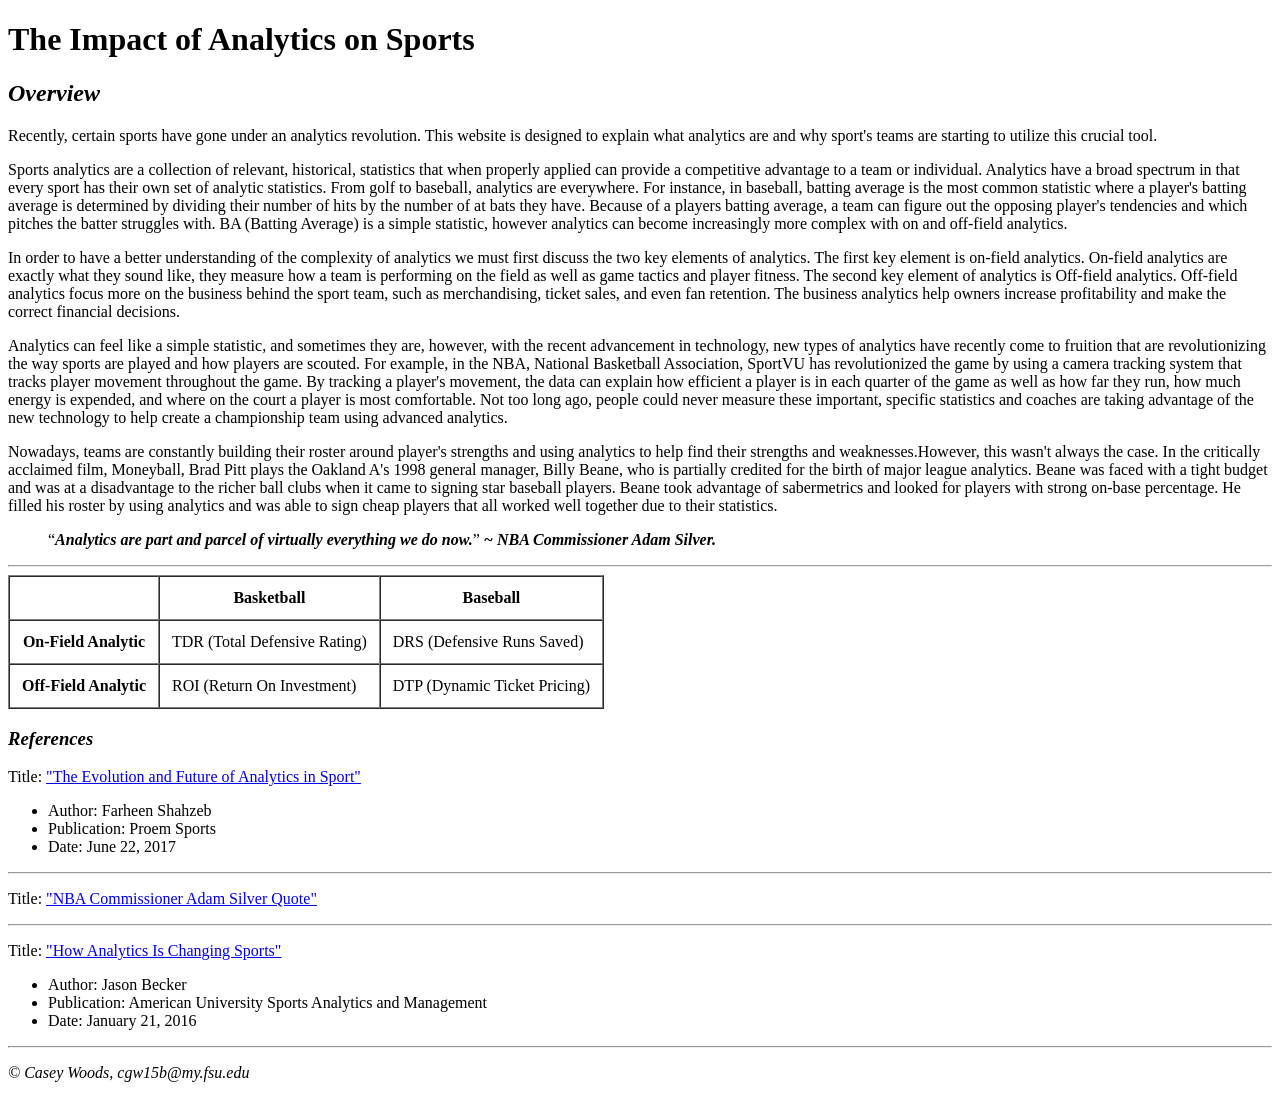
==== lesson4_assignment/index.html @ d6077660 "first commit for lesson 4" ====
<!DOCTYPE html>
<html>
    <head>
        <meta charset="UTF-8">
        <title> The Impact of Analytics on Sports </title>
        <!-- This original content created by Casey Woods FEB 10, 2019 -->
        <meta name="description" content="Sports Analytics">
        <meta name="keywords" content="Analytics, Sports, Basketball, Football, Baseball, Statistics">
        <meta name="author" content="Casey Woods">
    </head>
    <body>
        <h1> The Impact of Analytics on Sports </h1>
        <h2><em>Overview</em></h2>
        
        <p> Recently, certain sports have gone under an analytics revolution. This website is designed to explain what analytics are and why sport's teams are starting to utilize this crucial tool. </p>

        <p>Sports analytics are a collection of relevant, historical, statistics that when properly applied can provide a competitive advantage to a team or individual. Analytics have a broad spectrum in that every sport has their own set of analytic statistics. From golf to baseball, analytics are everywhere. For instance, in baseball, batting average is the most common statistic where a player's batting average is determined by dividing their number of hits by the number of at bats they have. Because of a players batting average, a team can figure out the opposing player's tendencies and which pitches the batter struggles with. BA (Batting Average) is a simple statistic, however analytics can become increasingly more complex with on and off-field analytics. </p>

        <p>In order to have a better understanding of the complexity of analytics we must first discuss the two key elements of analytics. The first key element is on-field analytics. On-field analytics are exactly what they sound like, they measure how a team is performing on the field as well as game tactics and player fitness. The second key element of analytics is Off-field analytics. Off-field analytics focus more on the business behind the sport team, such as merchandising, ticket sales, and even fan retention. The business analytics help owners increase profitability and make the correct financial decisions. </p>
        
        <p>Analytics can feel like a simple statistic, and sometimes they are, however, with the recent advancement in technology, new types of analytics have recently come to fruition that are revolutionizing the way sports are played and how players are scouted. For example, in the NBA, National Basketball Association, SportVU has revolutionized the game by using a camera tracking system that tracks player movement throughout the game. By tracking a player's movement, the data can explain how efficient a player is in each quarter of the game as well as how far they run, how much energy is expended, and where on the court a player is most comfortable. Not too long ago, people could never measure these important, specific statistics and coaches are taking advantage of the new technology to help create a championship team using advanced analytics. </p>

         <p>Nowadays, teams are constantly building their roster around player's strengths and using analytics to help find their strengths and weaknesses.However, this wasn't always the case. In the critically acclaimed film, Moneyball, Brad Pitt plays the Oakland A's 1998 general manager, Billy Beane, who is partially credited for the birth of major league analytics. Beane was faced with a tight budget and was at a disadvantage to the richer ball clubs when it came to signing star baseball players. Beane took advantage of sabermetrics and looked for players with strong on-base percentage. He filled his roster by using analytics and was able to sign cheap players that all worked well together due to their statistics.</p> 
         
         <blockquote>
        <q><em><b>Analytics are part and parcel of virtually everything we do now.</q> ~ NBA Commissioner Adam Silver. </b></em>
        </blockquote> 
        
        <hr>
        
         <table border="1" cellpadding="12" cellspacing="0">
            <tr>
                <th>&nbsp;</th>
                <th>Basketball</th>
                <th>Baseball</th>
            </tr>
            <tr>
                <th>On-Field Analytic</th>
                <td>TDR (Total Defensive Rating)</td>
                <td>DRS (Defensive Runs Saved)</td>
            </tr> 
            <tr>
                <th>Off-Field Analytic</th>
                <td>ROI (Return On Investment)</td>
                <td>DTP (Dynamic Ticket Pricing)</td>
        </tr>
        </table>
        
        <h3><em>References</em></h3>

        <p>Title: <a href= https://www.proemsports.com/single-post/2017/06/22/The-Evolution-and-Future-of-Analytics-in-Sport target="_blank">"The Evolution and Future of Analytics in Sport"</a></p>
        
        <ul><li>Author: Farheen Shahzeb</li><li>Publication: Proem Sports</li><li>Date: June 22, 2017</li></ul>
        <hr>
        <p>Title: <a href= http://knowledge.wharton.upenn.edu/article/nbas-adam-silver-analytics-transforming-basketball/ target="_blank">"NBA Commissioner Adam Silver Quote"</a></p>
        <hr>
        <p>Title: <a href= https://programs.online.american.edu/mssam/resource/how-analytics-is-changing-sports" target="_blank">"How Analytics Is Changing Sports"</a></p>
        <ul>
        
        <li>Author: Jason Becker </li><li>Publication: American University Sports Analytics and Management </li><li>Date: January 21, 2016</li>
        </ul>
        
        <hr>
        
        
        <p><em>&copy; Casey Woods, cgw15b@my.fsu.edu</em></p>

    </body>
</html>
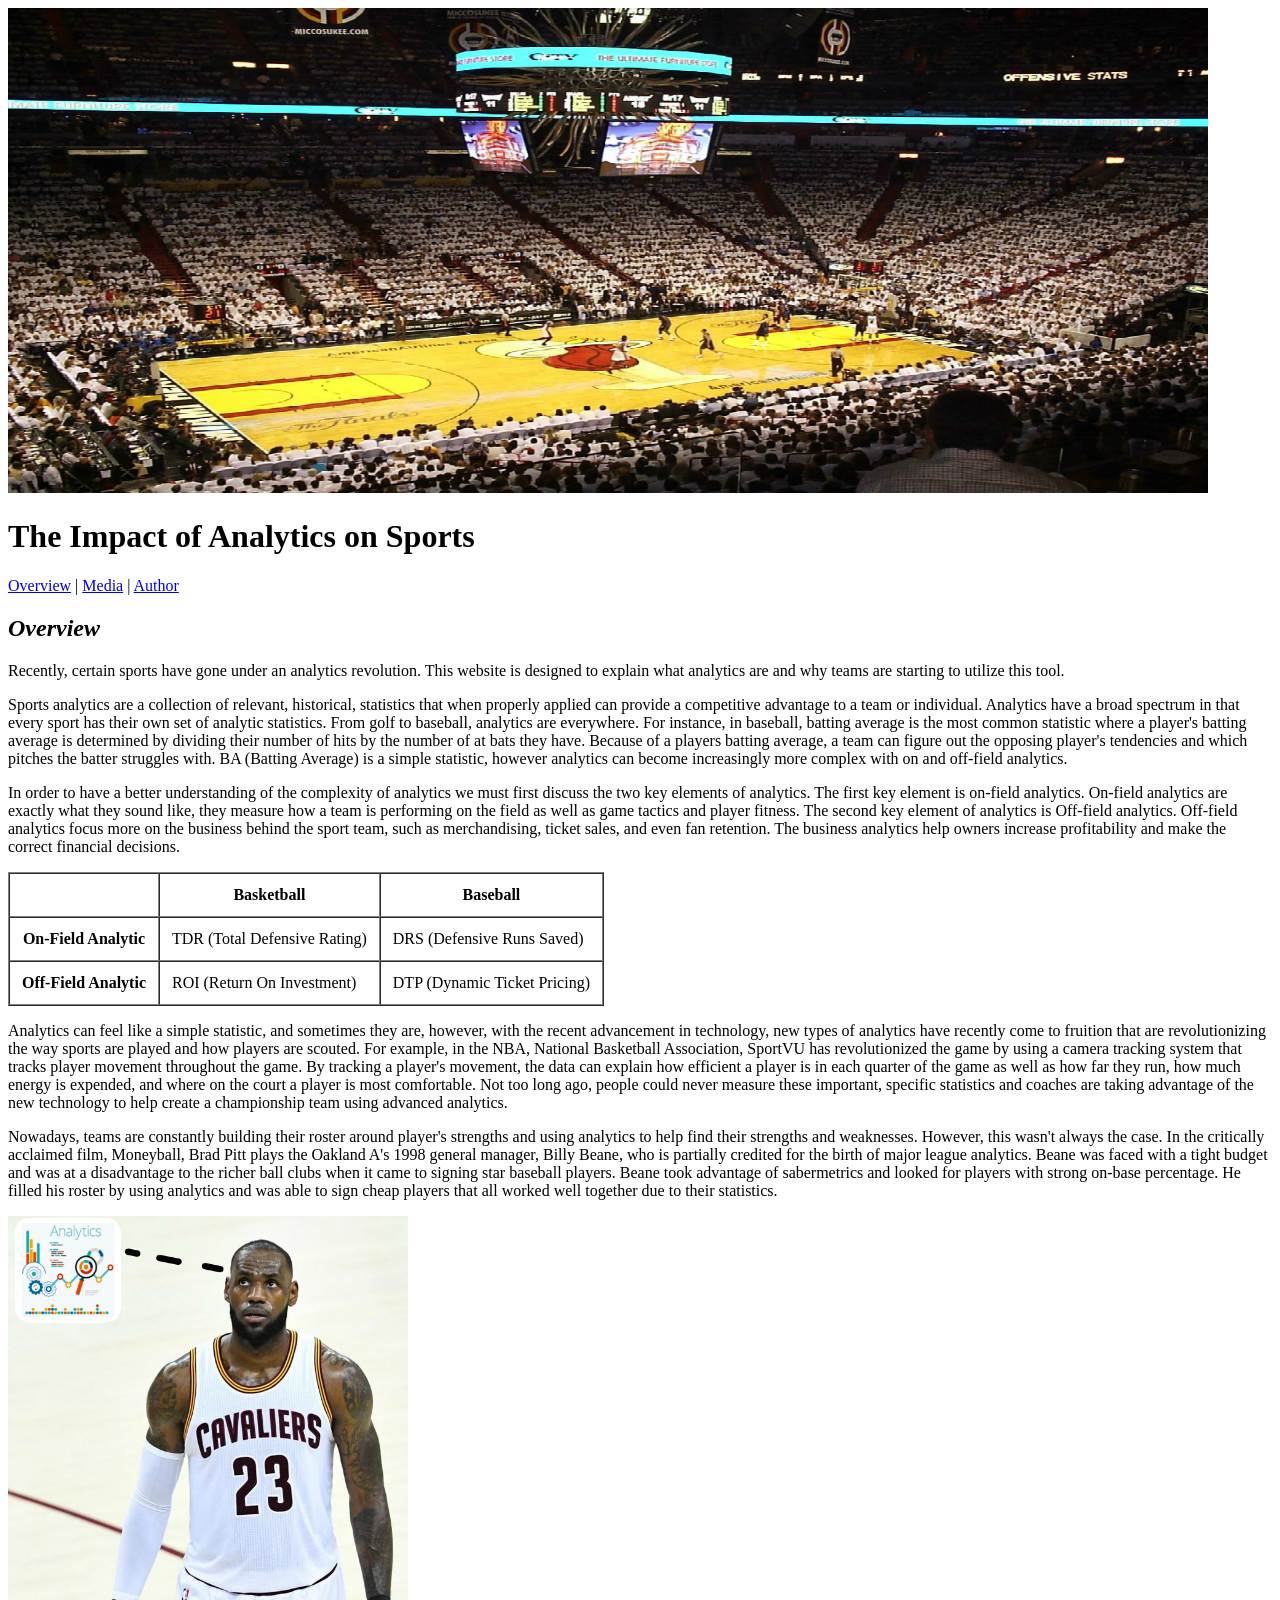
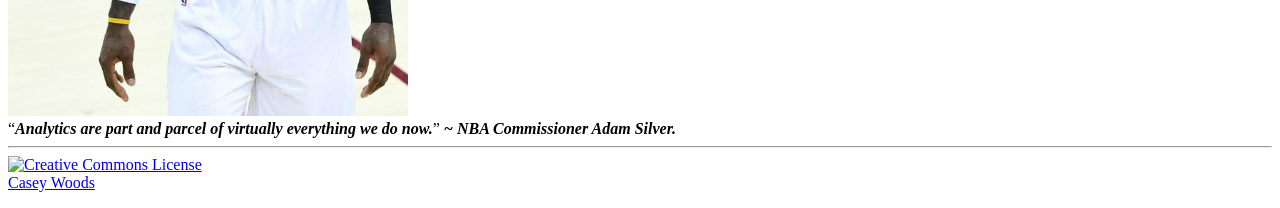
==== commit 01a1e2a2: "Lesson 4 final commit" ====
--- a/lesson4_assignment/index.html
+++ b/lesson4_assignment/index.html
@@ -1,69 +1,67 @@
 <!DOCTYPE html>
+
 <html>
-    <head>
-        <meta charset="UTF-8">
-        <title> The Impact of Analytics on Sports </title>
-        <!-- This original content created by Casey Woods FEB 10, 2019 -->
-        <meta name="description" content="Sports Analytics">
-        <meta name="keywords" content="Analytics, Sports, Basketball, Football, Baseball, Statistics">
-        <meta name="author" content="Casey Woods">
-    </head>
-    <body>
-        <h1> The Impact of Analytics on Sports </h1>
-        <h2><em>Overview</em></h2>
-        
-        <p> Recently, certain sports have gone under an analytics revolution. This website is designed to explain what analytics are and why sport's teams are starting to utilize this crucial tool. </p>
+<head>
+    <!-- Casey Woods, 9/12/18 -->
+    <title>The Impact of Analytics on Sports</title>
+    <meta charset="UTF-8">
+    <meta name="description" content="Sports Analytics">
+    <meta name="keywords" content="Analytics, Sports, Basketball, Football, Baseball, Statistics">
+    <meta name="author" content="Casey Woods">
+</head>
 
-        <p>Sports analytics are a collection of relevant, historical, statistics that when properly applied can provide a competitive advantage to a team or individual. Analytics have a broad spectrum in that every sport has their own set of analytic statistics. From golf to baseball, analytics are everywhere. For instance, in baseball, batting average is the most common statistic where a player's batting average is determined by dividing their number of hits by the number of at bats they have. Because of a players batting average, a team can figure out the opposing player's tendencies and which pitches the batter struggles with. BA (Batting Average) is a simple statistic, however analytics can become increasingly more complex with on and off-field analytics. </p>
+<body>
+<img src="Images/sumo_paint_1.jpg" width="1200" height="485">
+<h1>The Impact of Analytics on Sports</h1>
+<p><a href="index.html">Overview</a> | <a href="media.html">Media</a> | <a href="author.html">Author</a></p>
+<h2><em>Overview</em></h2>
 
-        <p>In order to have a better understanding of the complexity of analytics we must first discuss the two key elements of analytics. The first key element is on-field analytics. On-field analytics are exactly what they sound like, they measure how a team is performing on the field as well as game tactics and player fitness. The second key element of analytics is Off-field analytics. Off-field analytics focus more on the business behind the sport team, such as merchandising, ticket sales, and even fan retention. The business analytics help owners increase profitability and make the correct financial decisions. </p>
-        
-        <p>Analytics can feel like a simple statistic, and sometimes they are, however, with the recent advancement in technology, new types of analytics have recently come to fruition that are revolutionizing the way sports are played and how players are scouted. For example, in the NBA, National Basketball Association, SportVU has revolutionized the game by using a camera tracking system that tracks player movement throughout the game. By tracking a player's movement, the data can explain how efficient a player is in each quarter of the game as well as how far they run, how much energy is expended, and where on the court a player is most comfortable. Not too long ago, people could never measure these important, specific statistics and coaches are taking advantage of the new technology to help create a championship team using advanced analytics. </p>
+<p>
+Recently, certain sports have gone under an analytics revolution. This website is designed to explain what analytics are and why teams are starting to utilize this tool. </p>
 
-         <p>Nowadays, teams are constantly building their roster around player's strengths and using analytics to help find their strengths and weaknesses.However, this wasn't always the case. In the critically acclaimed film, Moneyball, Brad Pitt plays the Oakland A's 1998 general manager, Billy Beane, who is partially credited for the birth of major league analytics. Beane was faced with a tight budget and was at a disadvantage to the richer ball clubs when it came to signing star baseball players. Beane took advantage of sabermetrics and looked for players with strong on-base percentage. He filled his roster by using analytics and was able to sign cheap players that all worked well together due to their statistics.</p> 
-         
-         <blockquote>
-        <q><em><b>Analytics are part and parcel of virtually everything we do now.</q> ~ NBA Commissioner Adam Silver. </b></em>
-        </blockquote> 
-        
-        <hr>
-        
-         <table border="1" cellpadding="12" cellspacing="0">
-            <tr>
-                <th>&nbsp;</th>
-                <th>Basketball</th>
-                <th>Baseball</th>
-            </tr>
-            <tr>
-                <th>On-Field Analytic</th>
-                <td>TDR (Total Defensive Rating)</td>
-                <td>DRS (Defensive Runs Saved)</td>
-            </tr> 
-            <tr>
-                <th>Off-Field Analytic</th>
-                <td>ROI (Return On Investment)</td>
-                <td>DTP (Dynamic Ticket Pricing)</td>
-        </tr>
-        </table>
-        
-        <h3><em>References</em></h3>
+<p>
+Sports analytics are a collection of relevant, historical, statistics that when properly applied can provide a competitive advantage to a team or individual. Analytics have a broad spectrum in that every sport has their own set of analytic statistics. From golf to baseball, analytics are everywhere. For instance, in baseball, batting average is the most common statistic where a player's batting average is determined by dividing their number of hits by the number of at bats they have. Because of a players batting average, a team can figure out the opposing player's tendencies and which pitches the batter struggles with. BA (Batting Average) is a simple statistic, however analytics can become increasingly more complex with on and off-field analytics. 
+</p>
 
-        <p>Title: <a href= https://www.proemsports.com/single-post/2017/06/22/The-Evolution-and-Future-of-Analytics-in-Sport target="_blank">"The Evolution and Future of Analytics in Sport"</a></p>
-        
-        <ul><li>Author: Farheen Shahzeb</li><li>Publication: Proem Sports</li><li>Date: June 22, 2017</li></ul>
-        <hr>
-        <p>Title: <a href= http://knowledge.wharton.upenn.edu/article/nbas-adam-silver-analytics-transforming-basketball/ target="_blank">"NBA Commissioner Adam Silver Quote"</a></p>
-        <hr>
-        <p>Title: <a href= https://programs.online.american.edu/mssam/resource/how-analytics-is-changing-sports" target="_blank">"How Analytics Is Changing Sports"</a></p>
-        <ul>
-        
-        <li>Author: Jason Becker </li><li>Publication: American University Sports Analytics and Management </li><li>Date: January 21, 2016</li>
-        </ul>
-        
-        <hr>
-        
-        
-        <p><em>&copy; Casey Woods, cgw15b@my.fsu.edu</em></p>
+<p>
+In order to have a better understanding of the complexity of analytics we must first discuss the two key elements of analytics. The first key element is on-field analytics. On-field analytics are exactly what they sound like, they measure how a team is performing on the field as well as game tactics and player fitness. The second key element of analytics is Off-field analytics. Off-field analytics focus more on the business behind the sport team, such as merchandising, ticket sales, and even fan retention. The business analytics help owners increase profitability and make the correct financial decisions.
+</p>
 
-    </body>
-</html>+<table border="1" cellpadding="12" cellspacing="0">
+	<tr>
+		<th>&nbsp;</th>
+		<th>Basketball</th>
+		<th>Baseball</th>
+	</tr>
+	<tr>
+		<th>On-Field Analytic</th>
+		<td>TDR (Total Defensive Rating)</td>
+		<td>DRS (Defensive Runs Saved)</td>
+	</tr> 
+	<tr>
+		<th>Off-Field Analytic</th>
+		<td>ROI (Return On Investment)</td>
+		<td>DTP (Dynamic Ticket Pricing)</td>
+</tr>
+</table>
+
+<P>
+Analytics can feel like a simple statistic, and sometimes they are, however, with the recent advancement in technology, new types of analytics have recently come to fruition that are revolutionizing the way sports are played and how players are scouted. For example, in the NBA, National Basketball Association, SportVU has revolutionized the game by using a camera tracking system that tracks player movement throughout the game. By tracking a player's movement, the data can explain how efficient a player is in each quarter of the game as well as how far they run, how much energy is expended, and where on the court a player is most comfortable. Not too long ago, people could never measure these important, specific statistics and coaches are taking advantage of the new technology to help create a championship team using advanced analytics. 
+</P>
+
+<p>
+Nowadays, teams are constantly building their roster around player's strengths and using analytics to help find their strengths and weaknesses. However, this wasn't always the case. In the critically acclaimed film, Moneyball, Brad Pitt plays the Oakland A's 1998 general manager, Billy Beane, who is partially credited for the birth of major league analytics. Beane was faced with a tight budget and was at a disadvantage to the richer ball clubs when it came to signing star baseball players. Beane took advantage of sabermetrics and looked for players with strong on-base percentage. He filled his roster by using analytics and was able to sign cheap players that all worked well together due to their statistics.    
+</p>
+
+<header>
+<img src="Images/sumo_paint_3.jpg" width="400" height="500">
+</header>
+
+<q><em><b>Analytics are part and parcel of virtually everything we do now.</q> ~ NBA Commissioner Adam Silver. </b></em>
+
+<hr>
+
+<a rel="license" href="http://creativecommons.org/licenses/by/4.0/"><img alt="Creative Commons License" style="border-width:0" src="https://i.creativecommons.org/l/by/4.0/88x31.png" /></a><br /><a rel="license" href="http://creativecommons.org/licenses/by/4.0/"></a><a href="mailto:cgw15b@fsu.edu">Casey Woods</a></em></p>
+
+</body>
+</html>
